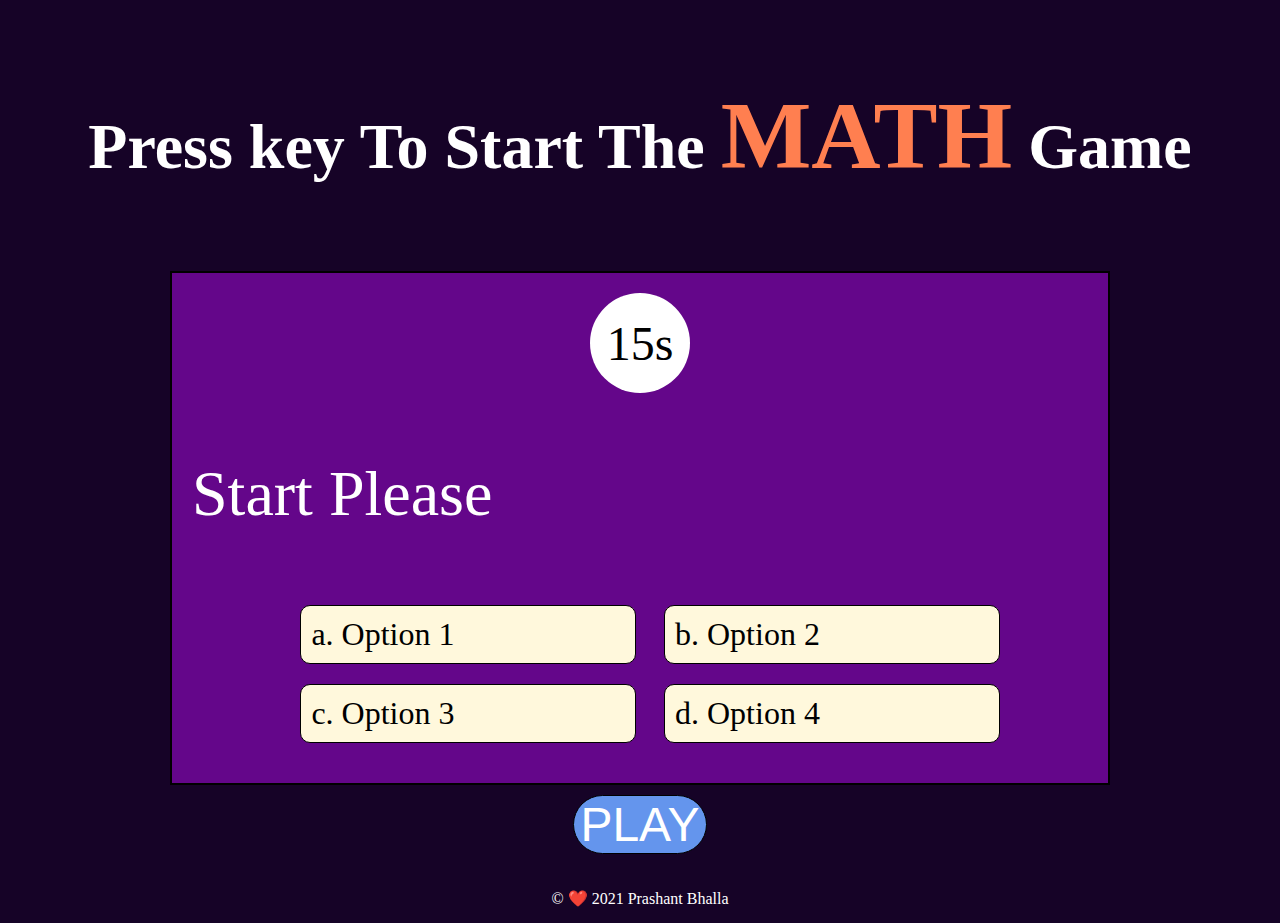
==== index.html @ 401b17dc "Rename mathgame.html to index.html" ====
<!DOCTYPE html>
<html lang="en">
  <head>
    <meta charset="UTF-8" />
    <meta http-equiv="X-UA-Compatible" content="IE=edge" />
    <meta name="viewport" content="width=device-width, initial-scale=1.0" />
    <title>Document</title>
    <link rel="stylesheet" href="mathcs.css" class="" />
  </head>
  <body>
    <div class="cont">
      <h1>Press key To Start The <span class="math">MATH</span> Game</h1>

      <div class="box">
        <div style="text-align: center" class="t1">
          <div class="timer"><span class="tttt">15s</span></div>
        </div>
        <p class="quess">Start Please</p>

        <div class="ques">
          <div class="ans" id="s1">a. <span class="ans1">Option 1</span></div>
          <div class="ans" id="s2">b. <span class="ans2">Option 2</span></div>
          <div class="ans" id="s3">c. <span class="ans3">Option 3</span></div>
          <div class="ans" id="s4">d. <span class="ans4">Option 4</span></div>
        </div>
      </div>
      <div class="btn"><button class="bt">PLAY</button></div>
    </div>
    <script src="https://ajax.googleapis.com/ajax/libs/jquery/3.3.1/jquery.min.js"></script>
    <script src="mathga.js"></script>
    <footer>&copy; ❤️  2021&nbsp;Prashant Bhalla</footer>
  </body>
</html>
---- mathcs.css ----
body {
  margin: 0;
  padding: 0;
  background-color: rgb(22, 3, 39);
}

.box {
  padding: 10px;
  background-color: rgb(100, 6, 138);
  border: 2px solid black;
  width: 70%;
  margin: 10px auto;
  padding: 20px;
  font-size: 2rem;
  color: white;
}
h1 {
  font-size: 4rem;
  text-align: center;
  margin: 80px;
  color: white;
  font-family: cursive;
}
.ques {
  width: 100%;
  margin: 10px;

  text-align: center;
}
.ans {
  width: 35%;
  font-size: 2rem;
  color: black;
  border-radius: 10px;
  margin: 10px;
  background-color: cornsilk;
  padding: 10px;
  border: 1px solid black;
  display: inline-block;
  cursor: pointer;
  text-align: left;
}
.timer {
  border-radius: 50%;
  background-color: white;
  color: black;
  text-align: center;
 
  font-size: 3rem;
  display: flex;
  justify-content: center;
  align-items: center;
  padding: 10px;
  width: 80px;
  height: 80px;
}
.t1 {
  text-align: center;
  display: flex;
  justify-content: center;
}
.quess {
  color: white;
  font-size: 4rem;
}
.gameover {
  background-color: red;
}
.press {
  background-color: rgba(0, 0, 0, 0.466);
  box-shadow: 1px 1px 5px 2.5px white;
}
.tttt {
  text-align: center;
  font-size: 3rem;
}
.right {
  background-color: rgb(6, 189, 6);
  color: white;
}
.wrong {
  background-color: red;
  color: white;
}
.widthse {
  width: auto;
}
.math {
  color: coral;
  font-size: 6rem;
}
footer {
  margin: 15px;
  text-align: center;
  color: white;
}
.btn{
  text-align: center;
}
.bt{

  background-color: cornflowerblue;
  color: white;
  padding: 12x;
  border: 1px solid black;
  border-radius:40px ;
  font-size: 3rem;
  transition:  background-color 0.7s ease;
  margin-bottom: 20px;

}
.bt:hover{
  background-color: black;
  cursor: pointer;
}
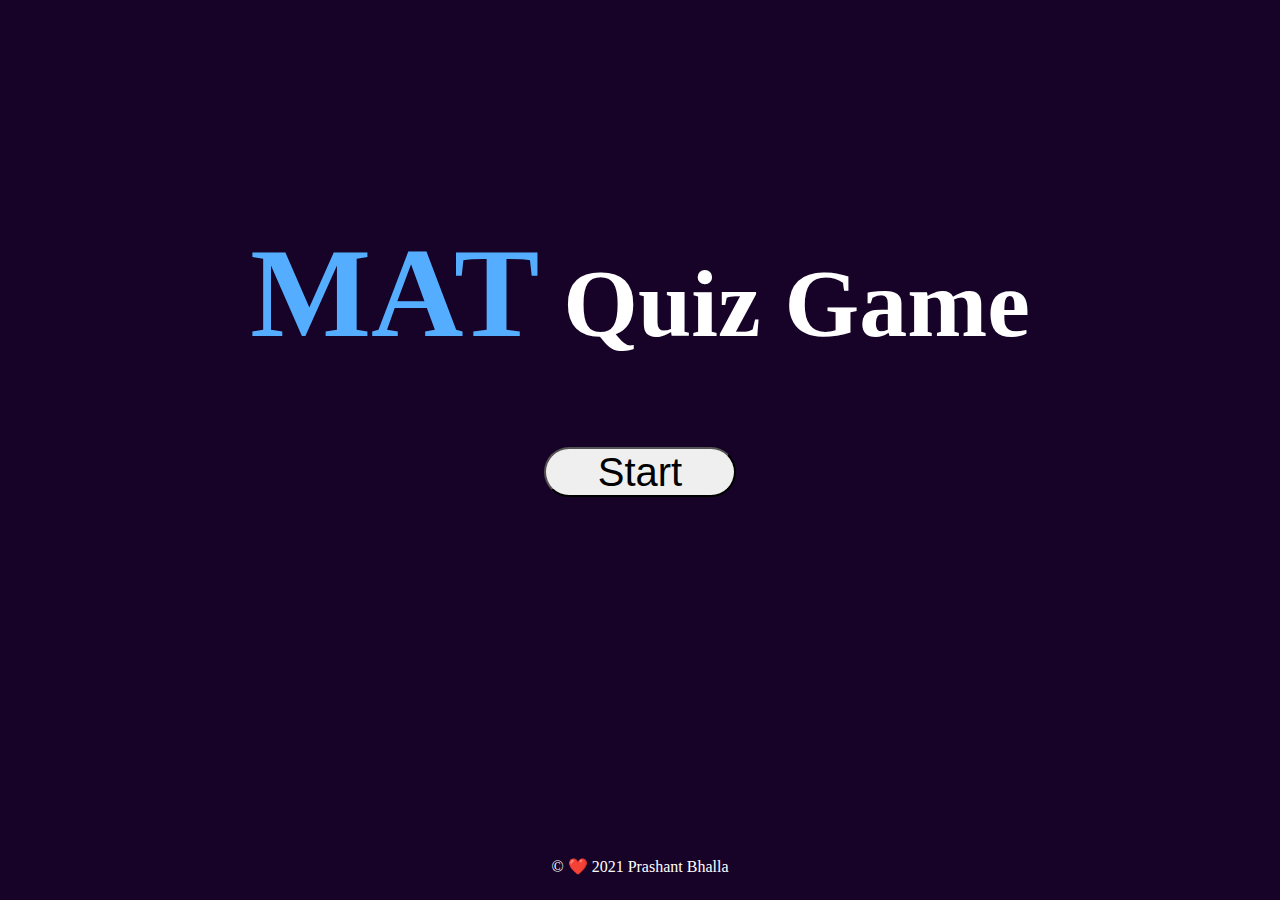
==== commit 5d06d91c: "Update index.html" ====
--- a/index.html
+++ b/index.html
@@ -1,15 +1,46 @@
 <!DOCTYPE html>
 <html lang="en">
   <head>
+    <link
+      rel="stylesheet"
+      href="https://cdnjs.cloudflare.com/ajax/libs/font-awesome/4.7.0/css/font-awesome.min.css"
+      integrity="sha512-SfTiTlX6kk+qitfevl/7LibUOeJWlt9rbyDn92a1DqWOw9vWG2MFoays0sgObmWazO5BQPiFucnnEAjpAB+/Sw=="
+      crossorigin="anonymous"
+    />
     <meta charset="UTF-8" />
     <meta http-equiv="X-UA-Compatible" content="IE=edge" />
     <meta name="viewport" content="width=device-width, initial-scale=1.0" />
-    <title>Document</title>
+    <title>MathQuiz</title>
     <link rel="stylesheet" href="mathcs.css" class="" />
   </head>
   <body>
+    <button class="newbutton1"><i class="fa fa-home" aria-hidden="true"></i></button>
+<div class="main">
+
+<h1 class="mainh1" ><span id="mainmath"></span> Quiz Game</h1>
+
+<button class="mainbutton">Start</button>
+</div>
+
+
+
+<div class="second">
+
+
+<h1 class="secondh1">Select the Choice</h1>
+
+<div class="secondinside">
+  <button class="mainbutton1 button1"  >Knock Out</button>
+  <button class="mainbutton1 button2" >Number Of Questions</button>
+
+
+</div>
+
+</div>
+
+
     <div class="cont">
-      <h1>Press key To Start The <span class="math">MATH</span> Game</h1>
+      <h1 class="conth1" >Press key To Start The <span class="math">MATH</span> Game</h1>
 
       <div class="box">
         <div style="text-align: center" class="t1">
@@ -26,8 +57,16 @@
       </div>
       <div class="btn"><button class="bt">PLAY</button></div>
     </div>
+    <div class="new">
+<h1 class="newh1"></h1>
+<button class="newbutton"><i class="fa fa-home" aria-hidden="true"></i></button>
+
+
+    </div>
     <script src="https://ajax.googleapis.com/ajax/libs/jquery/3.3.1/jquery.min.js"></script>
     <script src="mathga.js"></script>
-    <footer>&copy; ❤️  2021&nbsp;Prashant Bhalla</footer>
+    <div class="foo">
+    <footer>&copy; ❤️  2021&nbsp;Prashant Bhalla</footer></div>
   </body>
 </html>
+
--- a/mathcs.css
+++ b/mathcs.css
@@ -3,7 +3,115 @@
   padding: 0;
   background-color: rgb(22, 3, 39);
 }
-
+.main{
+
+width: 100%;
+height: 100%;
+background-color: rgb(22, 3, 39);
+display: flex;
+flex-direction: column;
+justify-content: center;
+align-items: center;
+margin-top: 140px;
+
+}
+
+
+.second{
+  display: none;
+  flex-direction: column;
+  justify-content: center;
+  align-items: center;
+
+}
+.secondinside{
+  display: flex;
+  flex-direction: column;
+  justify-content: center;
+  align-items: center;
+}
+.secondh1{
+  margin-bottom: 120px;
+}
+.mainbutton1{
+
+font-size: 2.8rem;
+padding: 0px 20px;
+border-radius: 20px;
+margin: 20px;
+background-image: linear-gradient(120deg, transparent 0%, transparent 50%, red 50%);
+background-size: 230%;
+padding: 0px 20px;
+transition: all 0.3s ease 0s;
+
+}
+.mainbutton:hover{
+  background-size: 100%;
+}
+.newbutton1{
+  background-color: transparent;
+  border: transparent;
+  position: absolute;
+  top:1%;
+  right: 1%;
+  display: none;
+  margin: 5px;
+  color: white;
+  font-size: 2rem;
+}
+#mainmath{
+  font-size: 8rem;
+  color: rgb(85, 173, 255);
+}
+.conth1{
+  font-size: 4rem;
+}
+.mainbutton{
+  width: 15%;
+  border-radius: 28px;
+  height: 50px;
+font-size: 40px;
+display: flex;
+background-image: linear-gradient(120deg, transparent 0%, transparent 50%,rgb(85, 173, 255) 50% );
+background-size: 230%;
+padding: 0px 20px;
+transition: all 0.3s ease 0s;
+justify-content: center;
+align-items: center;
+}
+.mainbutton:hover{
+  background-size: 100%;
+  transform: translateY(-8px);
+  box-shadow: 5px 5px 2px 2px rgba(0, 0, 0, 0.486);
+
+}
+.mainh1{
+  background-color: none;
+  font-size: 6rem;
+  
+}
+button:hover{
+  cursor: pointer;
+}
+.cont{
+  display: none;
+margin-bottom: 20px;
+
+}
+.new{
+  display: none;
+  flex-direction: column;justify-content: center;
+  align-items: center;
+  margin-top: 150px;
+
+}
+
+.newbutton{
+color: white;
+font-size: 5rem;
+background-color: transparent;
+border: transparent;
+}
 .box {
   padding: 10px;
   background-color: rgb(100, 6, 138);
@@ -45,7 +153,7 @@
   background-color: white;
   color: black;
   text-align: center;
- 
+
   font-size: 3rem;
   display: flex;
   justify-content: center;
@@ -93,23 +201,33 @@
   margin: 15px;
   text-align: center;
   color: white;
-}
-.btn{
-  text-align: center;
-}
-.bt{
-
+  position:absolute;
+  bottom: 1%;
+ 
+  text-align: center;
+}
+
+.foo{
+  text-align: center;
+  display: flex;
+  justify-content: center;
+
+}
+.btn {
+  text-align: center;
+}
+.bt {
   background-color: cornflowerblue;
   color: white;
   padding: 12x;
   border: 1px solid black;
-  border-radius:40px ;
+  border-radius: 40px;
   font-size: 3rem;
-  transition:  background-color 0.7s ease;
+  transition: background-color 0.7s ease;
   margin-bottom: 20px;
-
-}
-.bt:hover{
+}
+.bt:hover {
   background-color: black;
   cursor: pointer;
-}+}
+
